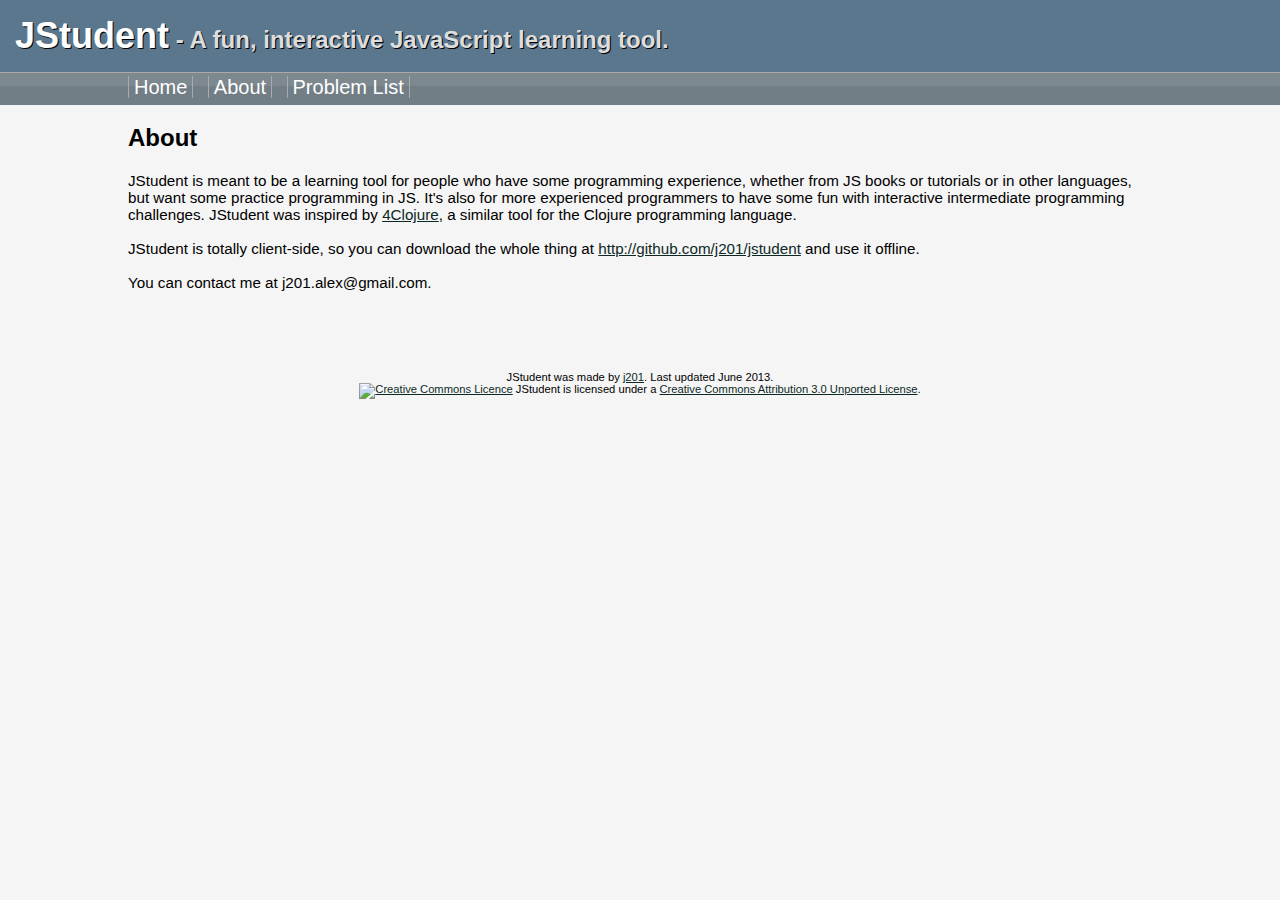
==== about.html @ 6ee18fad "Set up most of the website. Now to add problems!" ====
<!DOCTYPE html> 
<html> 
    <head>
        <meta charset="UTF-8">
        <title>JStudent</title>
        <link rel="stylesheet" type="text/css" href="global.css"/>
    </head>

    <body>
		<div id="titlebar">
			<span style="font-size:1.5em;"><a href="index.html">JStudent</a></span> - A fun, interactive JavaScript learning tool.
		</div>
		<div id="menu-background"></div>
		<ul id="menubar">
			<li>
				<a href="index.html">Home</a>
			</li>
			<li>
				<a href="about.html">About</a>
			</li>
			<li>
				<a href="problem-list.html">Problem List</a>
				<ol id="problems-dropdown" class="sub-menu">
				</ol>
			</li>
		</ul>
		<h2 id="subtitle">About</h2>
		<p id="desc">
		JStudent is meant to be a learning tool for people who have some programming experience, whether from JS books or tutorials or in other languages, but want some practice programming in JS.
		It's also for more experienced programmers to have some fun with interactive intermediate programming challenges.
		JStudent was inspired by <a href="http://www.4clojure.com/">4Clojure</a>, a similar tool for the Clojure programming language.
		<br><br>
		JStudent is totally client-side, so you can download the whole thing at <a href="http://github.com/j201/jstudent">http://github.com/j201/jstudent</a> and use it offline.
		<br><br>
		You can contact me at j201.alex@gmail.com.
		</p>	
		<p id="footer">JStudent was made by <a href="http://j201.github.io">j201</a>. Last updated June 2013.
			<br>
			<a rel="license" href="http://creativecommons.org/licenses/by/3.0/deed.en_CA"><img alt="Creative Commons Licence" style="border-width:0" src="http://i.creativecommons.org/l/by/3.0/80x15.png" /></a> JStudent is licensed under a <a rel="license" href="http://creativecommons.org/licenses/by/3.0/deed.en_CA">Creative Commons Attribution 3.0 Unported License</a>.
		</p>
		<script type="text/javascript" src="problems.js"></script>
		<script type="text/javascript" src="menu.js"></script>
    </body>
    
</html>
---- global.css ----
body {
	background-color: WhiteSmoke;
	margin: 0px;
	font-family: "Arial", "Helvetica", sans-serif;
}

a {
	color: #0C2926;
}
a:visited {
	color: #247066;
}

h4 {
	margin-bottom: 5px;
}

code {
	padding:0px;
}

#titlebar {
	font-size: 1.5em;
	font-family: sans-serif;
	font-weight: bold;
	background-color: #5A778D;
	color: #ddd;
	text-shadow: 1px 1px 0.5px #000;
	padding: 15px;
}
#titlebar a {
	color: #fff;
	text-decoration: none;
}

#menu-background {
	padding-bottom: 2em;
	background-color: #7D888F;
	border-top: 1px solid #aaa;
	position: relative;
	z-index: 1;
}
#menu-background:before {
	content: "";
	position: absolute;
	z-index: -1;
	top: 13px;
	right: 0;
	bottom: 0;
	left: 0;
	background-color: #727E85;
}

#menubar {
	margin-top: -2.1em;
	padding-top: 5px;
	padding-bottom: 5px;
	padding-left: 0;
	background-color: transparent;
	position: relative;
	z-index: 5;
}
#menubar li {
	display: inline;
	list-style: none;
	position: relative;
	margin-right:10px;
	padding-bottom: 10px;
}
#menubar a {
	color: #fff;
	font-size: 1.25em;
	text-decoration: none;
	border-left: thin solid #aaa;
	border-right: thin solid #aaa;
	padding-left: 5px;
	padding-right: 5px;
}
#menubar a:hover {
	color: orange;
	background-color: #474D50;
}
#menubar li:hover ol {
	left:0;
}

#desc {
	font-size: 0.95em;
}

#problems-dropdown {
	display: none;
	position: absolute;
	padding-top: 5px;
	background: transparent;
	list-style: none;
	padding-left: 0;
}
#problems-dropdown a {
	font-size: 0.8em;
	color: white;
	background-color: #474D50;
	border-bottom: 1px solid #aaa;
	padding-bottom: 5px;
	padding-top: 5px;
	display: block;
}
#problems-dropdown li:hover a {
	color: orange;
}
#problems-dropdown li {
	margin: 0;
}
#menubar li:hover #problems-dropdown {
	display: block;
}

#problem, #subtitle, #menubar, body > p {
	margin-left: 10%;
	margin-right: 10%;
}

button {
	margin-left: 20px;
	margin-top: 5px;
}

#result a {
	padding: 2px;
}
#result a:hover {
	background-color: #ccc;
}

#footer {
	margin-top: 80px;
	text-align: center;
	font-size: 0.7em;
}

.problems-list {
	list-style:none;
	display: inline-block;
	float: left;
	padding-left: 10px;
	padding-right: 10px;
	width: 25%;
}
.problems-list li {
	padding: 0px;
	display: block;
	border: 1px solid #aaa;
	margin: 5px;
	width: 100%;
}
.problems-list li:hover {
	background-color: #ccc;
	color: orange;
}
.problems-list li a {
	text-decoration: none;
	margin: 0px;
	padding: 5px;
	padding-left: 5%;
	display: block;
	height: 100%;
}	

#problem-list-columns {
	list-style-type: none;
	margin-left: auto;
	margin-right: auto;
}
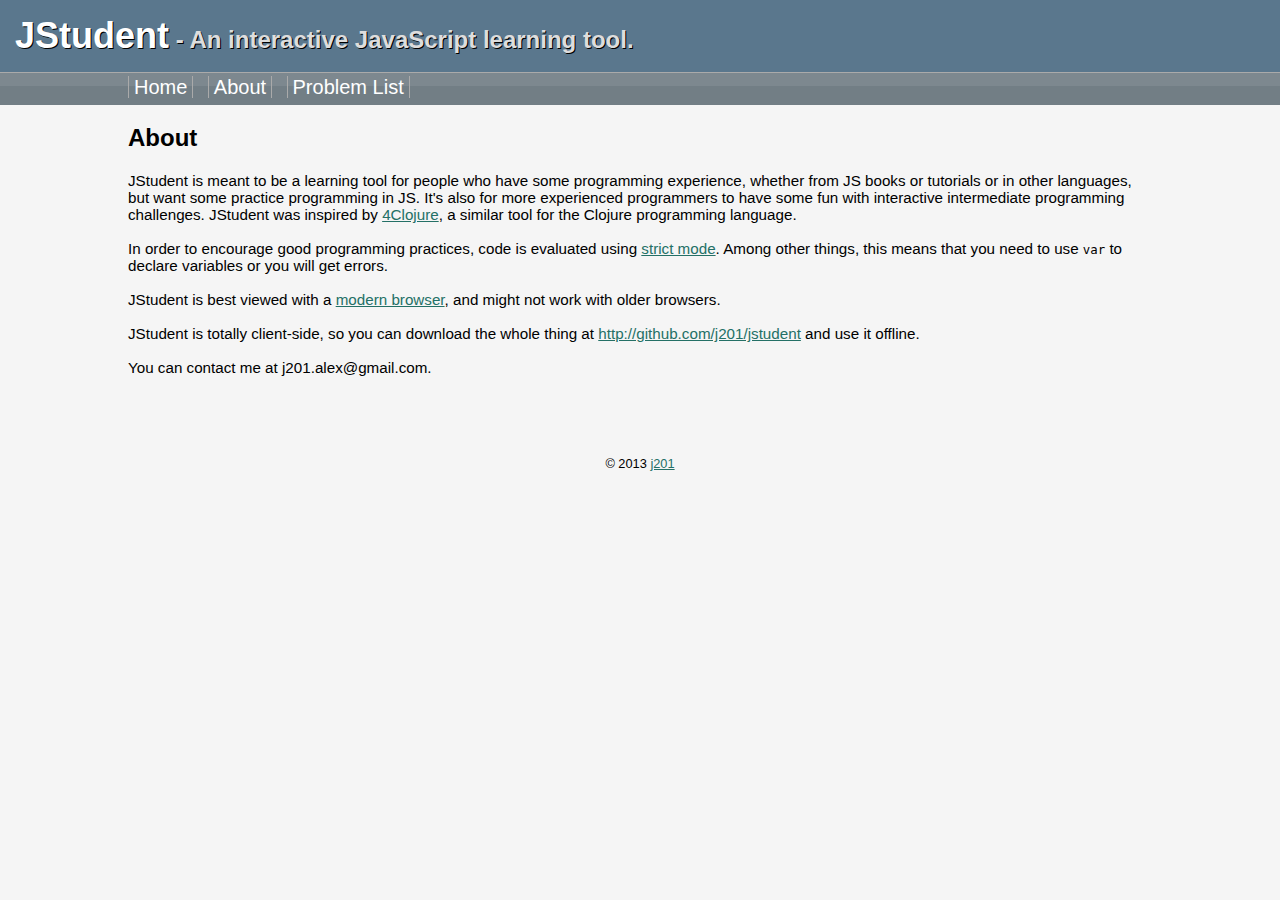
==== commit 6ca74873: "Finished up most of the website, including using Web Storage to keep track of solved problems." ====
--- a/about.html
+++ b/about.html
@@ -8,7 +8,7 @@
 
     <body>
 		<div id="titlebar">
-			<span style="font-size:1.5em;"><a href="index.html">JStudent</a></span> - A fun, interactive JavaScript learning tool.
+			<span style="font-size:1.5em;"><a href="index.html">JStudent</a></span> - An interactive JavaScript learning tool.
 		</div>
 		<div id="menu-background"></div>
 		<ul id="menubar">
@@ -30,19 +30,21 @@
 		It's also for more experienced programmers to have some fun with interactive intermediate programming challenges.
 		JStudent was inspired by <a href="http://www.4clojure.com/">4Clojure</a>, a similar tool for the Clojure programming language.
 		<br><br>
+		In order to encourage good programming practices, code is evaluated using <a href="http://developer.mozilla.org/en-US/docs/Web/JavaScript/Reference/Functions_and_function_scope/Strict_mode">strict mode</a>.
+		Among other things, this means that you need to use <code>var</code> to declare variables or you will get errors.
+		<br><br>
+		JStudent is best viewed with a <a href="http://www.mozilla.org">modern browser</a>, and might not work with older browsers.
+		<br><br>
 		JStudent is totally client-side, so you can download the whole thing at <a href="http://github.com/j201/jstudent">http://github.com/j201/jstudent</a> and use it offline.
 		<br><br>
 		You can contact me at j201.alex@gmail.com.
 		</p>	
-		<p id="footer">JStudent was made by <a href="http://j201.github.io">j201</a>. Last updated June 2013.
-			<br>
-			<a rel="license" href="http://creativecommons.org/licenses/by/3.0/deed.en_CA"><img alt="Creative Commons Licence" style="border-width:0" src="http://i.creativecommons.org/l/by/3.0/80x15.png" /></a> JStudent is licensed under a <a rel="license" href="http://creativecommons.org/licenses/by/3.0/deed.en_CA">Creative Commons Attribution 3.0 Unported License</a>.
-		</p>
+		<p id="footer">© 2013 <a href="http://j201.github.io">j201</a></p>
+		<script type="text/javascript" src="json3.min.js"></script>
+		<script type="text/javascript" src="es5-shim/es5-shim.min.js"></script>
 		<script type="text/javascript" src="problems.js"></script>
 		<script type="text/javascript" src="menu.js"></script>
     </body>
     
 </html>
 
-
-
--- a/global.css
+++ b/global.css
@@ -5,10 +5,10 @@
 }
 
 a {
-	color: #0C2926;
+	color: #247066;
 }
 a:visited {
-	color: #247066;
+	color: #6453A2;
 }
 
 h4 {
@@ -17,6 +17,11 @@
 
 code {
 	padding:0px;
+}
+
+noscript {
+	font-size: 3em;
+	margin-left: 10%;
 }
 
 #titlebar {
@@ -108,6 +113,13 @@
 #problems-dropdown li:hover a {
 	color: orange;
 }
+#problems-dropdown .solved {
+	background-color: green;
+}
+#problems-dropdown li:hover .solved {
+	background-color: green;
+	color: black;
+}
 #problems-dropdown li {
 	margin: 0;
 }
@@ -135,7 +147,7 @@
 #footer {
 	margin-top: 80px;
 	text-align: center;
-	font-size: 0.7em;
+	font-size: 0.8em;
 }
 
 .problems-list {
@@ -153,9 +165,15 @@
 	margin: 5px;
 	width: 100%;
 }
-.problems-list li:hover {
+.problems-list li:hover a {
 	background-color: #ccc;
-	color: orange;
+}
+.problems-list .solved {
+	background-color: green;
+	color: white;
+}
+.problems-list li:hover .solved {
+	color: black;
 }
 .problems-list li a {
 	text-decoration: none;
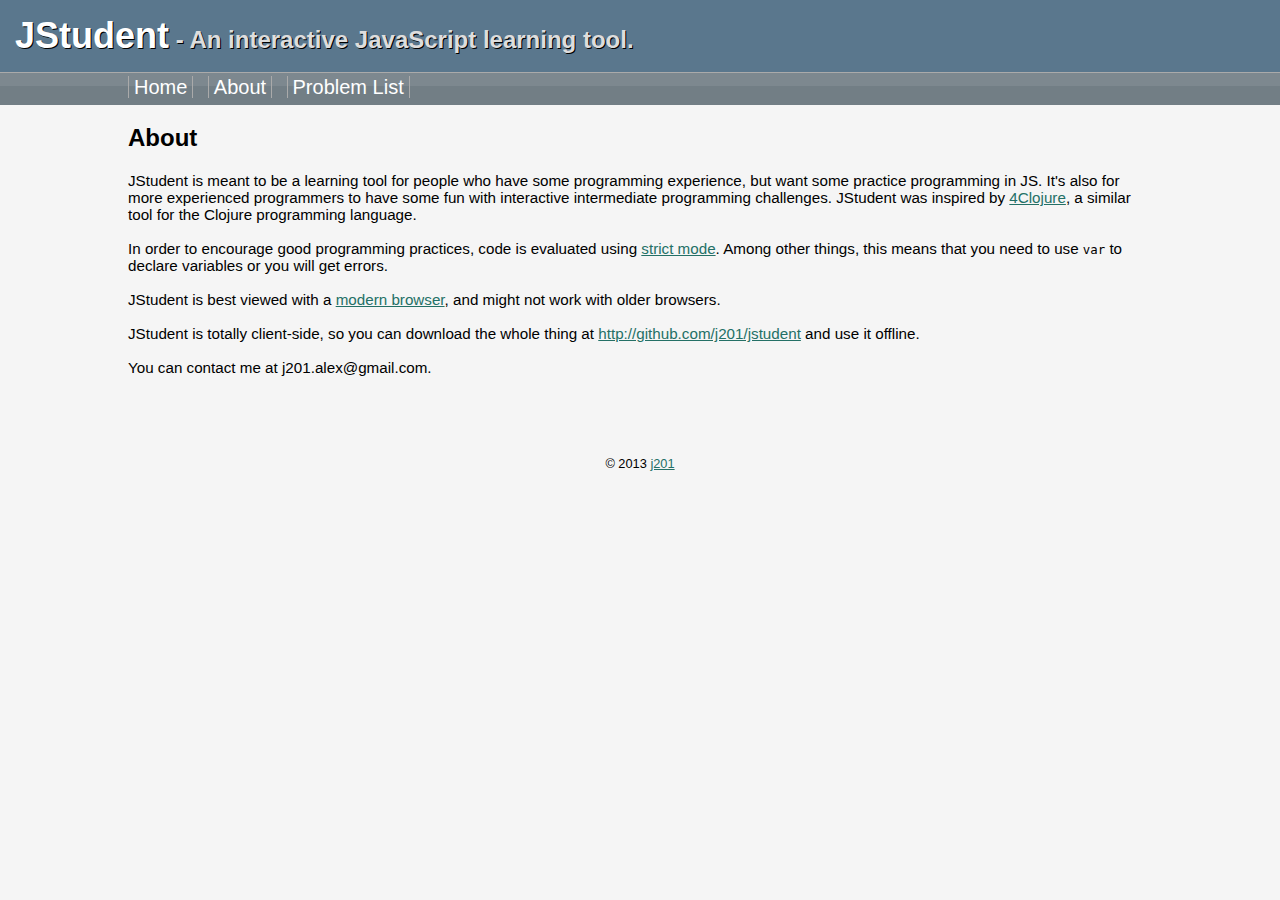
==== commit 3f060c16: "Added several problems and fixed some bugs." ====
--- a/about.html
+++ b/about.html
@@ -26,7 +26,7 @@
 		</ul>
 		<h2 id="subtitle">About</h2>
 		<p id="desc">
-		JStudent is meant to be a learning tool for people who have some programming experience, whether from JS books or tutorials or in other languages, but want some practice programming in JS.
+		JStudent is meant to be a learning tool for people who have some programming experience, but want some practice programming in JS.
 		It's also for more experienced programmers to have some fun with interactive intermediate programming challenges.
 		JStudent was inspired by <a href="http://www.4clojure.com/">4Clojure</a>, a similar tool for the Clojure programming language.
 		<br><br>
--- a/global.css
+++ b/global.css
@@ -169,11 +169,7 @@
 	background-color: #ccc;
 }
 .problems-list .solved {
-	background-color: green;
-	color: white;
-}
-.problems-list li:hover .solved {
-	color: black;
+	background-color: #B3F5B2;
 }
 .problems-list li a {
 	text-decoration: none;
